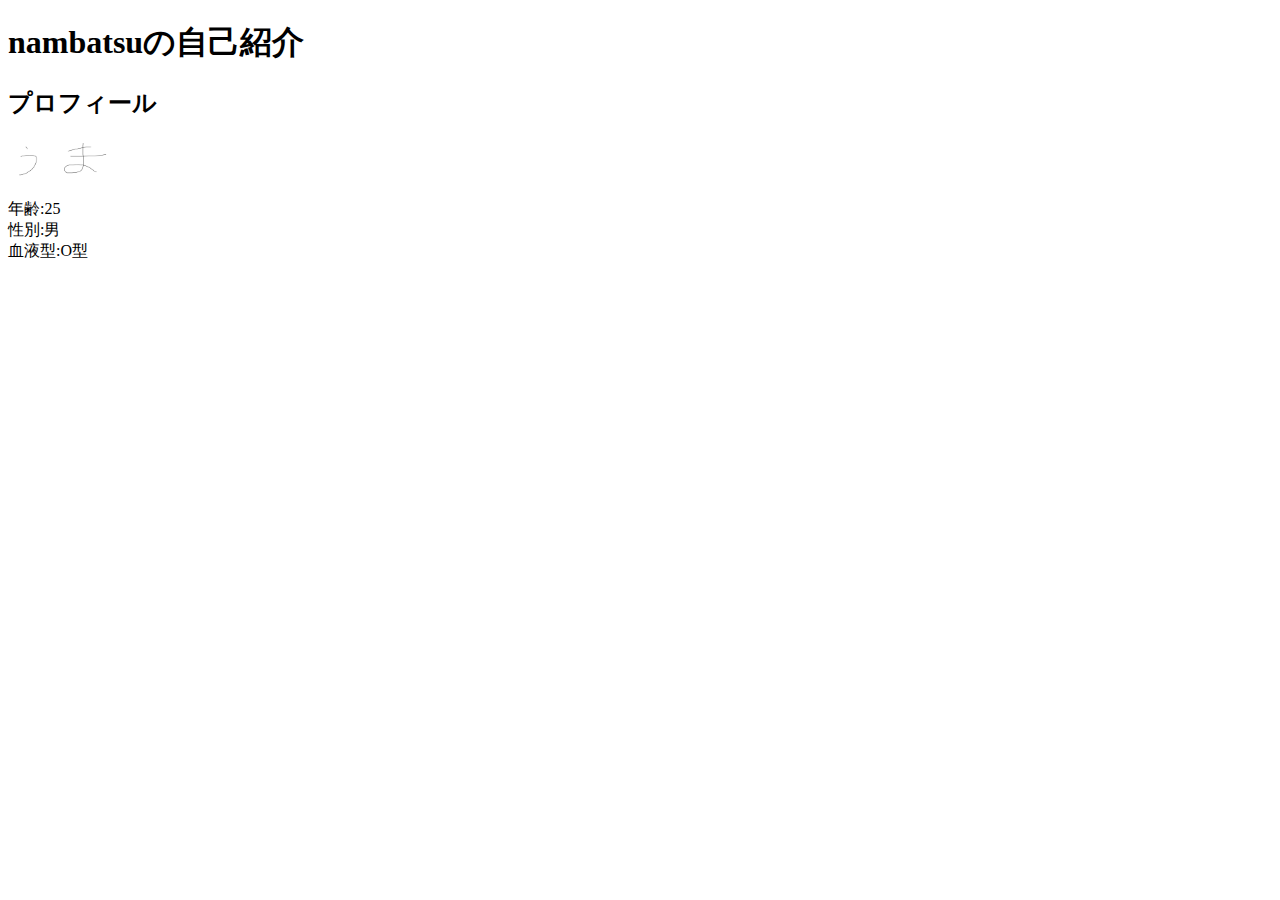
==== index.html @ cfb9eeb9 "addhtml" ====
<!DOCTYPE html>
<html lang="ja">
<head>
    <meta charset="UTF-8">
    <link rel="stylesheet" href="./style.css">
    <title>nambatsuの自己紹介</title></head>
<body>
    <h1>nambatsuの自己紹介</h1>
    <div>
        <h2>プロフィール</h2>
        <img src="./uma.png" id="uma">
        <li>年齢:25</li>
        <li>性別:男</li>
        <li>血液型:O型</li>
    </div>

</body>
</html>
---- style.css ----
#uma{
    width:100px;
}
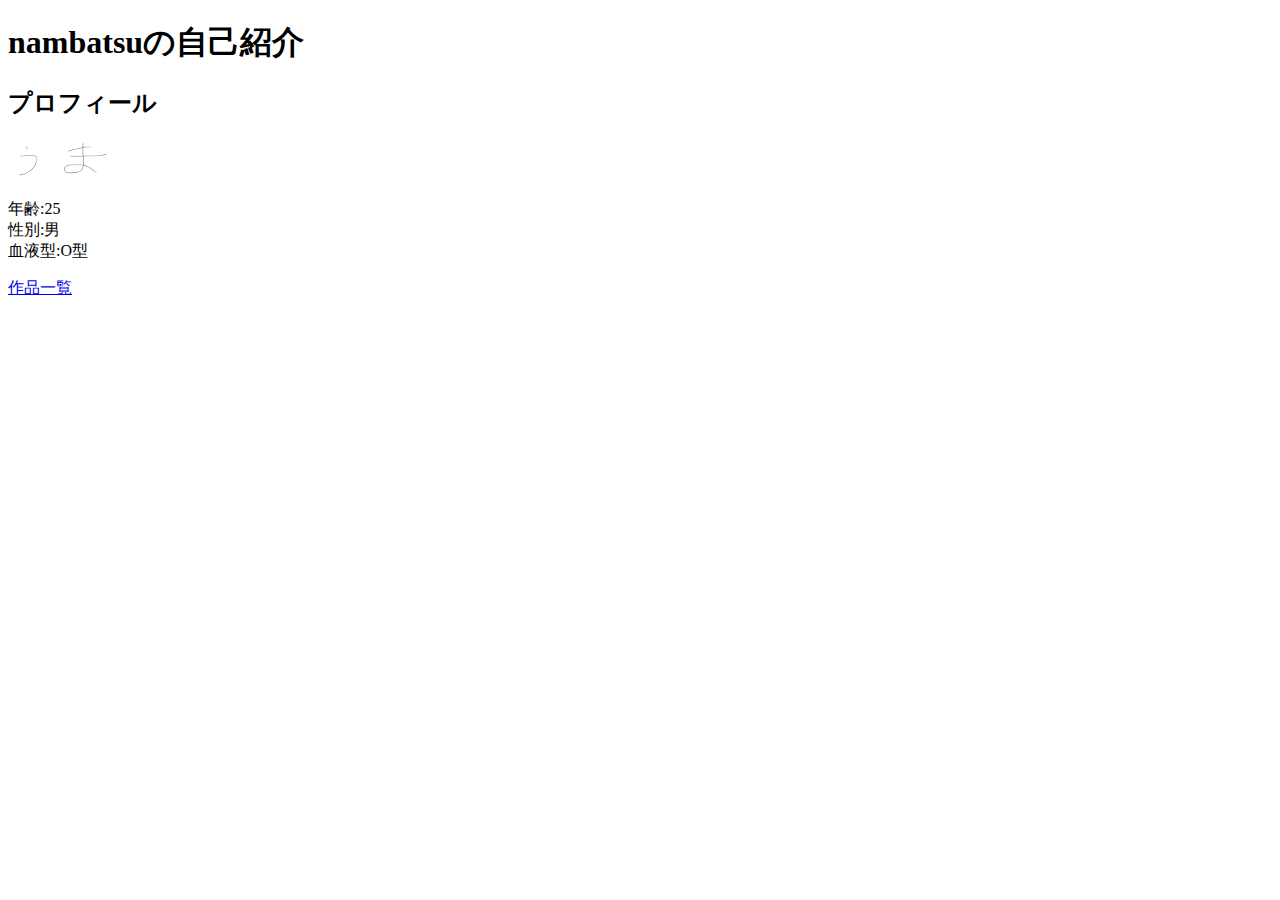
==== commit d538dbaa: "add counter" ====
--- a/index.html
+++ b/index.html
@@ -13,6 +13,13 @@
         <li>性別:男</li>
         <li>血液型:O型</li>
     </div>
+    <div>
+        <p>
+            <a href="./works/index.html">作品一覧</a>
+        </p>
+
+    
+    </div>
 
 </body>
 </html>